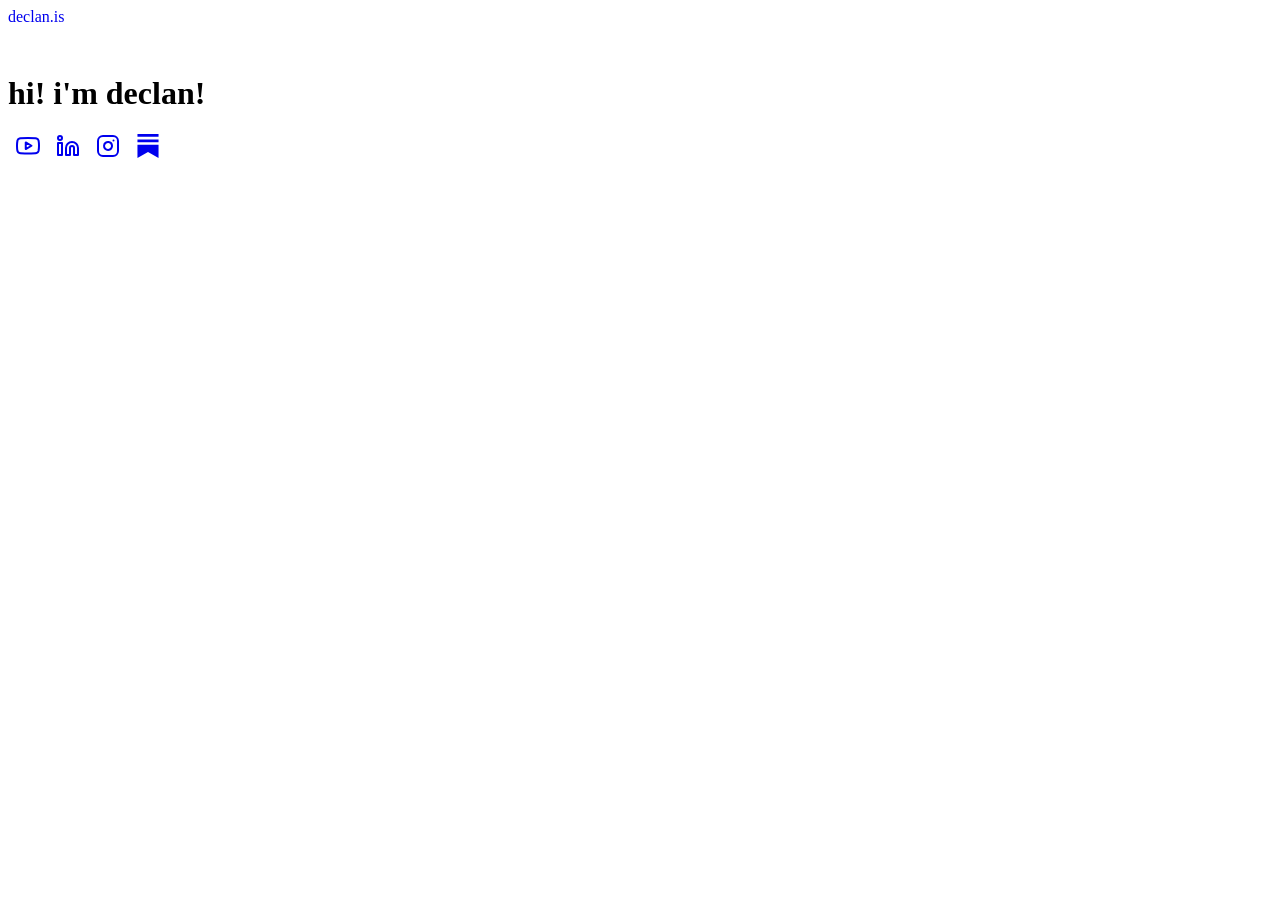
==== public/index.html @ 472c81cf "Initial commit of Hugo site" ====
<!DOCTYPE html>
<html lang="en">
    <head>
	<meta name="generator" content="Hugo 0.152.2"><script src="/livereload.js?mindelay=10&amp;v=2&amp;port=51811&amp;path=livereload" data-no-instant defer></script>
        <meta charset="UTF-8">
<meta http-equiv="X-UA-Compatible" content="ie=edge">

<meta name="viewport" content="width=device-width, initial-scale=1, shrink-to-fit=no">
<meta name="author" content="">
<meta name="description" content="" />
<meta name="keywords" content="" />
<meta name="robots" content="noodp" />
<meta name="theme-color" content="" />
<link rel="canonical" href="http://localhost:51811/" />


    <title>
        
            hi! i&#39;m declan! 
        
    </title>





  <link rel="stylesheet" href="/main.min.2729760c629597024c5de34b40ea9f372f2b5a2a192dcdca537b7ddfa483eab8.css" integrity="sha256-Jyl2DGKVlwJMXeNLQOqfNy8rWioZLc3KU3t936SD6rg=" crossorigin="anonymous">





    <link rel="apple-touch-icon" sizes="180x180" href="/apple-touch-icon.png">
    <link rel="icon" type="image/png" sizes="32x32" href="/favicon-32x32.png">
    <link rel="icon" type="image/png" sizes="16x16" href="/favicon-16x16.png">
    <link rel="manifest" href="/site.webmanifest">
    <link rel="mask-icon" href="/safari-pinned-tab.svg" color="">
    <link rel="shortcut icon" href="/favicon.ico">
    <meta name="msapplication-TileColor" content="">



  <meta itemprop="name" content="hi! i&#39;m declan!">

  <meta name="twitter:card" content="summary">
  <meta name="twitter:title" content="hi! i&#39;m declan!">









<link rel="alternate" type="application/rss+xml" href="http://localhost:51811/index.xml" title="hi! i'm declan!" />









    </head>

    
    <body class="">

    
        <div class="container">
            <header class="header">
    <span class="header__inner">
        <a href="/" style="text-decoration: none;">
    <div class="logo">
        
            <span class="logo__mark"> </span>
            <span class="logo__text ">
                declan.is</span>
            <span class="logo__cursor" style=
                  "visibility:hidden;
                   
                   ">
            </span>
        
    </div>
</a>


        <span class="header__right">
                <span class="theme-toggle not-selectable"><svg class="theme-toggler" width="24" height="24" viewBox="0 0 48 48" fill="none" xmlns="http://www.w3.org/2000/svg">
   <path d="M22 41C32.4934 41 41 32.4934 41 22C41 11.5066 32.4934 3 22
   3C11.5066 3 3 11.5066 3 22C3 32.4934 11.5066 41 22 41ZM7 22C7
   13.7157 13.7157 7 22 7V37C13.7157 37 7 30.2843 7 22Z"/>
 </svg></span>
        </span>
    </span>
</header>


            <div class="content">
                
    <main>
        <div>
            

            <h1>hi! i&#39;m declan!</h1>

            
                <div>
                    &nbsp; <a href="https://www.youtube.com/@Tantavore"  rel="me noopener " title="Youtube"><svg xmlns="http://www.w3.org/2000/svg" width="24" height="24" viewBox="0 0 24 24" fill="none" stroke="currentColor" stroke-width="2" stroke-linecap="round" stroke-linejoin="round"><path d="M22.54 6.42a2.78 2.78 0 0 0-1.94-2C18.88 4 12 4 12 4s-6.88 0-8.6.46a2.78 2.78 0 0 0-1.94 2A29 29 0 0 0 1 11.75a29 29 0 0 0 .46 5.33A2.78 2.78 0 0 0 3.4 19c1.72.46 8.6.46 8.6.46s6.88 0 8.6-.46a2.78 2.78 0 0 0 1.94-2 29 29 0 0 0 .46-5.25 29 29 0 0 0-.46-5.33z"></path><polygon points="9.75 15.02 15.5 11.75 9.75 8.48 9.75 15.02"></polygon></svg></a> &nbsp;&nbsp; <a href="https://www.linkedin.com/in/chrisdoleary"  rel="me noopener " title="Linkedin"><svg xmlns="http://www.w3.org/2000/svg" width="24" height="24" viewBox="0 0 24 24" fill="none" stroke="currentColor" stroke-width="2" stroke-linecap="round" stroke-linejoin="round"><path d="M16 8a6 6 0 0 1 6 6v7h-4v-7a2 2 0 0 0-2-2 2 2 0 0 0-2 2v7h-4v-7a6 6 0 0 1 6-6z"></path><rect x="2" y="9" width="4" height="12"></rect><circle cx="4" cy="4" r="2"></circle></svg></a> &nbsp;&nbsp; <a href="https://www.instagram.com/declan.ol/"  rel="me noopener " title="Instagram"><svg xmlns="http://www.w3.org/2000/svg" width="24" height="24" viewBox="0 0 24 24" fill="none" stroke="currentColor" stroke-width="2" stroke-linecap="round" stroke-linejoin="round"><rect x="2" y="2" width="20" height="20" rx="5" ry="5"></rect><path d="M16 11.37A4 4 0 1 1 12.63 8 4 4 0 0 1 16 11.37z"></path><line x1="17.5" y1="6.5" x2="17.5" y2="6.5"></line></svg></a> &nbsp;&nbsp; <a href="https://shadysummers.substack.com/"  rel="me noopener " title="Substack"><svg xmlns="http://www.w3.org/2000/svg" width="24" height="24" viewBox="0 0 24 24" fill="currentColor" stroke="none"><path d="M22.539 8.242H1.46V5.406h21.08v2.836zM1.46 10.812V24L12 18.11 22.54 24V10.812H1.46zM22.54 0H1.46v2.836h21.08V0z"/></svg></a> &nbsp;
                </div>
        </div>
    </main>

            </div>

            
                <footer class="footer">
    
    
</footer>

            
        </div>

        



<script type="text/javascript" src="/bundle.min.ad54ad97364f77ede35def9096b162bb1f0b3973aa50b080f5e82fa147f6882e2a7200d7535adbf9b51bebf939f1c1ca9bbe6be87530092aca720eac4a226fda.js" integrity="sha512-rVStlzZPd&#43;3jXe&#43;QlrFiux8LOXOqULCA9egvoUf2iC4qcgDXU1rb&#43;bUb6/k58cHKm75r6HUwCSrKcg6sSiJv2g=="></script>




    </body>
</html>
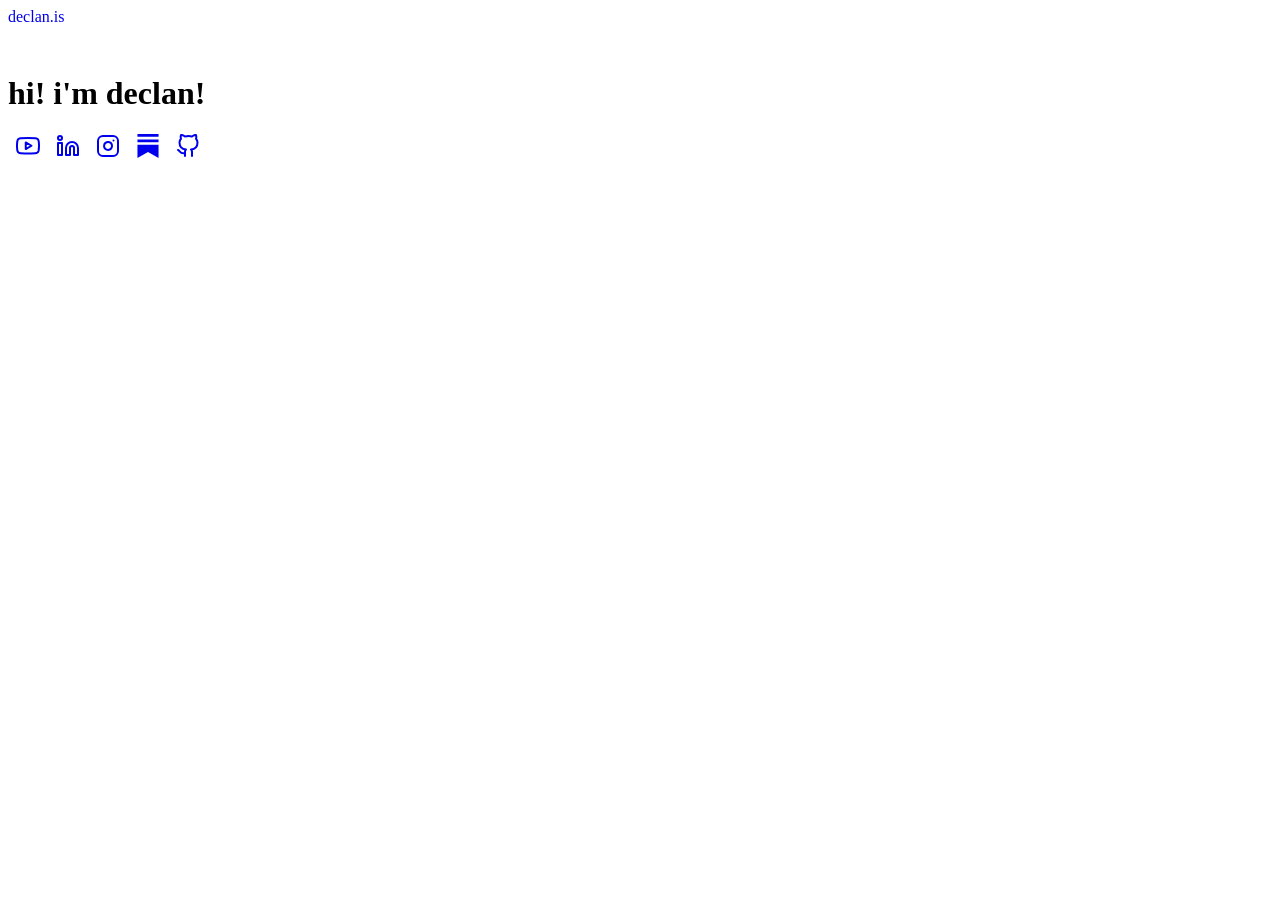
==== commit de10c860: "added .gitignore and added some special hovertext" ====
--- a/public/index.html
+++ b/public/index.html
@@ -1,7 +1,7 @@
 <!DOCTYPE html>
 <html lang="en">
     <head>
-	<meta name="generator" content="Hugo 0.152.2"><script src="/livereload.js?mindelay=10&amp;v=2&amp;port=51811&amp;path=livereload" data-no-instant defer></script>
+	<meta name="generator" content="Hugo 0.152.2"><script src="/livereload.js?mindelay=10&amp;v=2&amp;port=1313&amp;path=livereload" data-no-instant defer></script>
         <meta charset="UTF-8">
 <meta http-equiv="X-UA-Compatible" content="ie=edge">
 
@@ -11,7 +11,7 @@
 <meta name="keywords" content="" />
 <meta name="robots" content="noodp" />
 <meta name="theme-color" content="" />
-<link rel="canonical" href="http://localhost:51811/" />
+<link rel="canonical" href="http://localhost:1313/" />
 
 
     <title>
@@ -53,7 +53,7 @@
 
 
 
-<link rel="alternate" type="application/rss+xml" href="http://localhost:51811/index.xml" title="hi! i'm declan!" />
+<link rel="alternate" type="application/rss+xml" href="http://localhost:1313/index.xml" title="hi! i'm declan!" />
 
 
 
@@ -109,7 +109,7 @@
 
             
                 <div>
-                    &nbsp; <a href="https://www.youtube.com/@Tantavore"  rel="me noopener " title="Youtube"><svg xmlns="http://www.w3.org/2000/svg" width="24" height="24" viewBox="0 0 24 24" fill="none" stroke="currentColor" stroke-width="2" stroke-linecap="round" stroke-linejoin="round"><path d="M22.54 6.42a2.78 2.78 0 0 0-1.94-2C18.88 4 12 4 12 4s-6.88 0-8.6.46a2.78 2.78 0 0 0-1.94 2A29 29 0 0 0 1 11.75a29 29 0 0 0 .46 5.33A2.78 2.78 0 0 0 3.4 19c1.72.46 8.6.46 8.6.46s6.88 0 8.6-.46a2.78 2.78 0 0 0 1.94-2 29 29 0 0 0 .46-5.25 29 29 0 0 0-.46-5.33z"></path><polygon points="9.75 15.02 15.5 11.75 9.75 8.48 9.75 15.02"></polygon></svg></a> &nbsp;&nbsp; <a href="https://www.linkedin.com/in/chrisdoleary"  rel="me noopener " title="Linkedin"><svg xmlns="http://www.w3.org/2000/svg" width="24" height="24" viewBox="0 0 24 24" fill="none" stroke="currentColor" stroke-width="2" stroke-linecap="round" stroke-linejoin="round"><path d="M16 8a6 6 0 0 1 6 6v7h-4v-7a2 2 0 0 0-2-2 2 2 0 0 0-2 2v7h-4v-7a6 6 0 0 1 6-6z"></path><rect x="2" y="9" width="4" height="12"></rect><circle cx="4" cy="4" r="2"></circle></svg></a> &nbsp;&nbsp; <a href="https://www.instagram.com/declan.ol/"  rel="me noopener " title="Instagram"><svg xmlns="http://www.w3.org/2000/svg" width="24" height="24" viewBox="0 0 24 24" fill="none" stroke="currentColor" stroke-width="2" stroke-linecap="round" stroke-linejoin="round"><rect x="2" y="2" width="20" height="20" rx="5" ry="5"></rect><path d="M16 11.37A4 4 0 1 1 12.63 8 4 4 0 0 1 16 11.37z"></path><line x1="17.5" y1="6.5" x2="17.5" y2="6.5"></line></svg></a> &nbsp;&nbsp; <a href="https://shadysummers.substack.com/"  rel="me noopener " title="Substack"><svg xmlns="http://www.w3.org/2000/svg" width="24" height="24" viewBox="0 0 24 24" fill="currentColor" stroke="none"><path d="M22.539 8.242H1.46V5.406h21.08v2.836zM1.46 10.812V24L12 18.11 22.54 24V10.812H1.46zM22.54 0H1.46v2.836h21.08V0z"/></svg></a> &nbsp;
+                    &nbsp; <a href="https://www.youtube.com/@Tantavore"  rel="me noopener " title="check out my youtube!"><svg xmlns="http://www.w3.org/2000/svg" width="24" height="24" viewBox="0 0 24 24" fill="none" stroke="currentColor" stroke-width="2" stroke-linecap="round" stroke-linejoin="round"><path d="M22.54 6.42a2.78 2.78 0 0 0-1.94-2C18.88 4 12 4 12 4s-6.88 0-8.6.46a2.78 2.78 0 0 0-1.94 2A29 29 0 0 0 1 11.75a29 29 0 0 0 .46 5.33A2.78 2.78 0 0 0 3.4 19c1.72.46 8.6.46 8.6.46s6.88 0 8.6-.46a2.78 2.78 0 0 0 1.94-2 29 29 0 0 0 .46-5.25 29 29 0 0 0-.46-5.33z"></path><polygon points="9.75 15.02 15.5 11.75 9.75 8.48 9.75 15.02"></polygon></svg></a> &nbsp;&nbsp; <a href="https://www.linkedin.com/in/chrisdoleary"  rel="me noopener " title="connect with me on linkedin!"><svg xmlns="http://www.w3.org/2000/svg" width="24" height="24" viewBox="0 0 24 24" fill="none" stroke="currentColor" stroke-width="2" stroke-linecap="round" stroke-linejoin="round"><path d="M16 8a6 6 0 0 1 6 6v7h-4v-7a2 2 0 0 0-2-2 2 2 0 0 0-2 2v7h-4v-7a6 6 0 0 1 6-6z"></path><rect x="2" y="9" width="4" height="12"></rect><circle cx="4" cy="4" r="2"></circle></svg></a> &nbsp;&nbsp; <a href="https://www.instagram.com/declan.ol/"  rel="me noopener " title="these are my photos!"><svg xmlns="http://www.w3.org/2000/svg" width="24" height="24" viewBox="0 0 24 24" fill="none" stroke="currentColor" stroke-width="2" stroke-linecap="round" stroke-linejoin="round"><rect x="2" y="2" width="20" height="20" rx="5" ry="5"></rect><path d="M16 11.37A4 4 0 1 1 12.63 8 4 4 0 0 1 16 11.37z"></path><line x1="17.5" y1="6.5" x2="17.5" y2="6.5"></line></svg></a> &nbsp;&nbsp; <a href="https://shadysummers.substack.com/"  rel="me noopener " title="read me here!"><svg xmlns="http://www.w3.org/2000/svg" width="24" height="24" viewBox="0 0 24 24" fill="currentColor" stroke="none"><path d="M22.539 8.242H1.46V5.406h21.08v2.836zM1.46 10.812V24L12 18.11 22.54 24V10.812H1.46zM22.54 0H1.46v2.836h21.08V0z"/></svg></a> &nbsp;&nbsp; <a href="https://github.com/cdole2k"  rel="me noopener " title="=^_^="><svg xmlns="http://www.w3.org/2000/svg" width="24" height="24" viewBox="0 0 24 24" fill="none" stroke="currentColor" stroke-width="2" stroke-linecap="round" stroke-linejoin="round"><path d="M9 19c-5 1.5-5-2.5-7-3m14 6v-3.87a3.37 3.37 0 0 0-.94-2.61c3.14-.35 6.44-1.54 6.44-7A5.44 5.44 0 0 0 20 4.77 5.07 5.07 0 0 0 19.91 1S18.73.65 16 2.48a13.38 13.38 0 0 0-7 0C6.27.65 5.09 1 5.09 1A5.07 5.07 0 0 0 5 4.77a5.44 5.44 0 0 0-1.5 3.78c0 5.42 3.3 6.61 6.44 7A3.37 3.37 0 0 0 9 18.13V22"></path></svg></a> &nbsp;
                 </div>
         </div>
     </main>
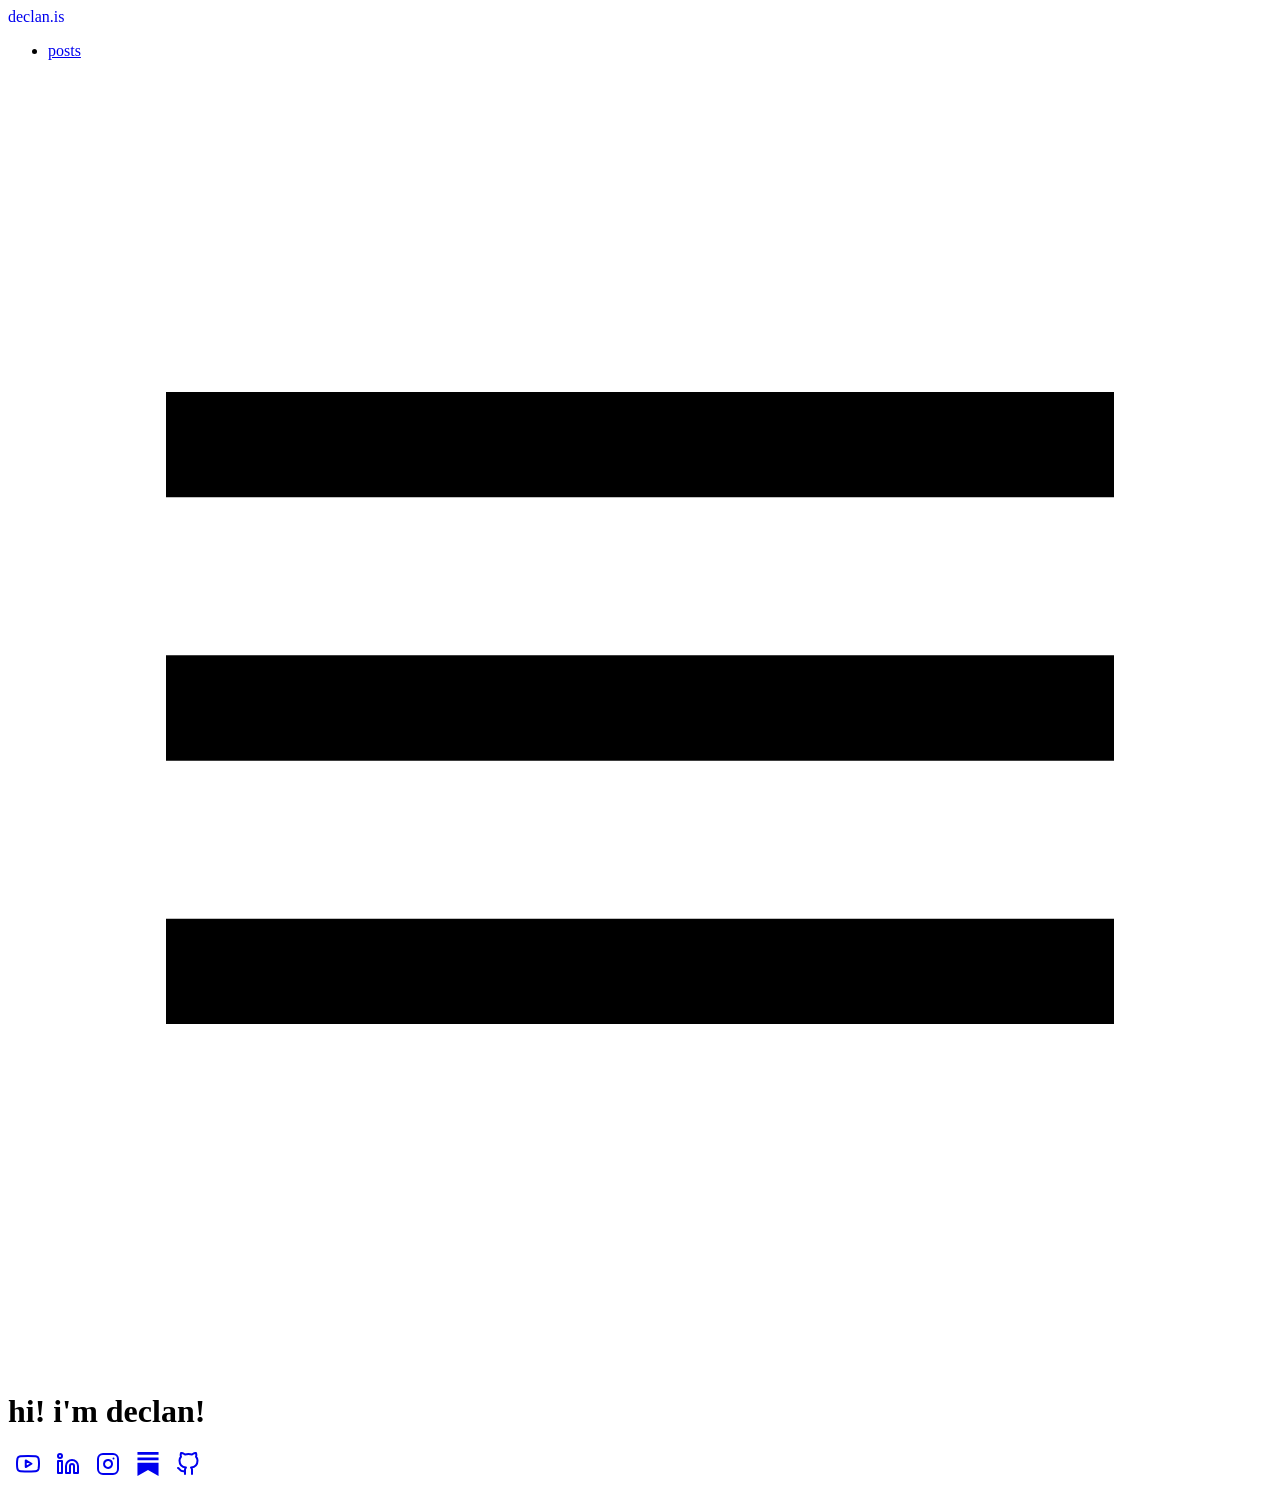
==== commit 59b1fa2a: "openclaw post" ====
--- a/public/index.html
+++ b/public/index.html
@@ -41,6 +41,8 @@
 
 
   <meta itemprop="name" content="hi! i&#39;m declan!">
+  <meta itemprop="datePublished" content="2025-02-05T00:00:00+00:00">
+  <meta itemprop="dateModified" content="2025-02-05T00:00:00+00:00">
 
   <meta name="twitter:card" content="summary">
   <meta name="twitter:title" content="hi! i&#39;m declan!">
@@ -89,6 +91,17 @@
 
 
         <span class="header__right">
+                <nav class="menu">
+    <ul class="menu__inner"><li><a href="/posts">posts</a></li>
+    </ul>
+</nav>
+
+                <span class="menu-trigger">
+                    <svg xmlns="http://www.w3.org/2000/svg" viewBox="0 0 24 24">
+                        <path d="M0 0h24v24H0z" fill="none"/>
+                        <path d="M3 18h18v-2H3v2zm0-5h18v-2H3v2zm0-7v2h18V6H3z"/>
+                    </svg>
+                </span>
                 <span class="theme-toggle not-selectable"><svg class="theme-toggler" width="24" height="24" viewBox="0 0 48 48" fill="none" xmlns="http://www.w3.org/2000/svg">
    <path d="M22 41C32.4934 41 41 32.4934 41 22C41 11.5066 32.4934 3 22
    3C11.5066 3 3 11.5066 3 22C3 32.4934 11.5066 41 22 41ZM7 22C7
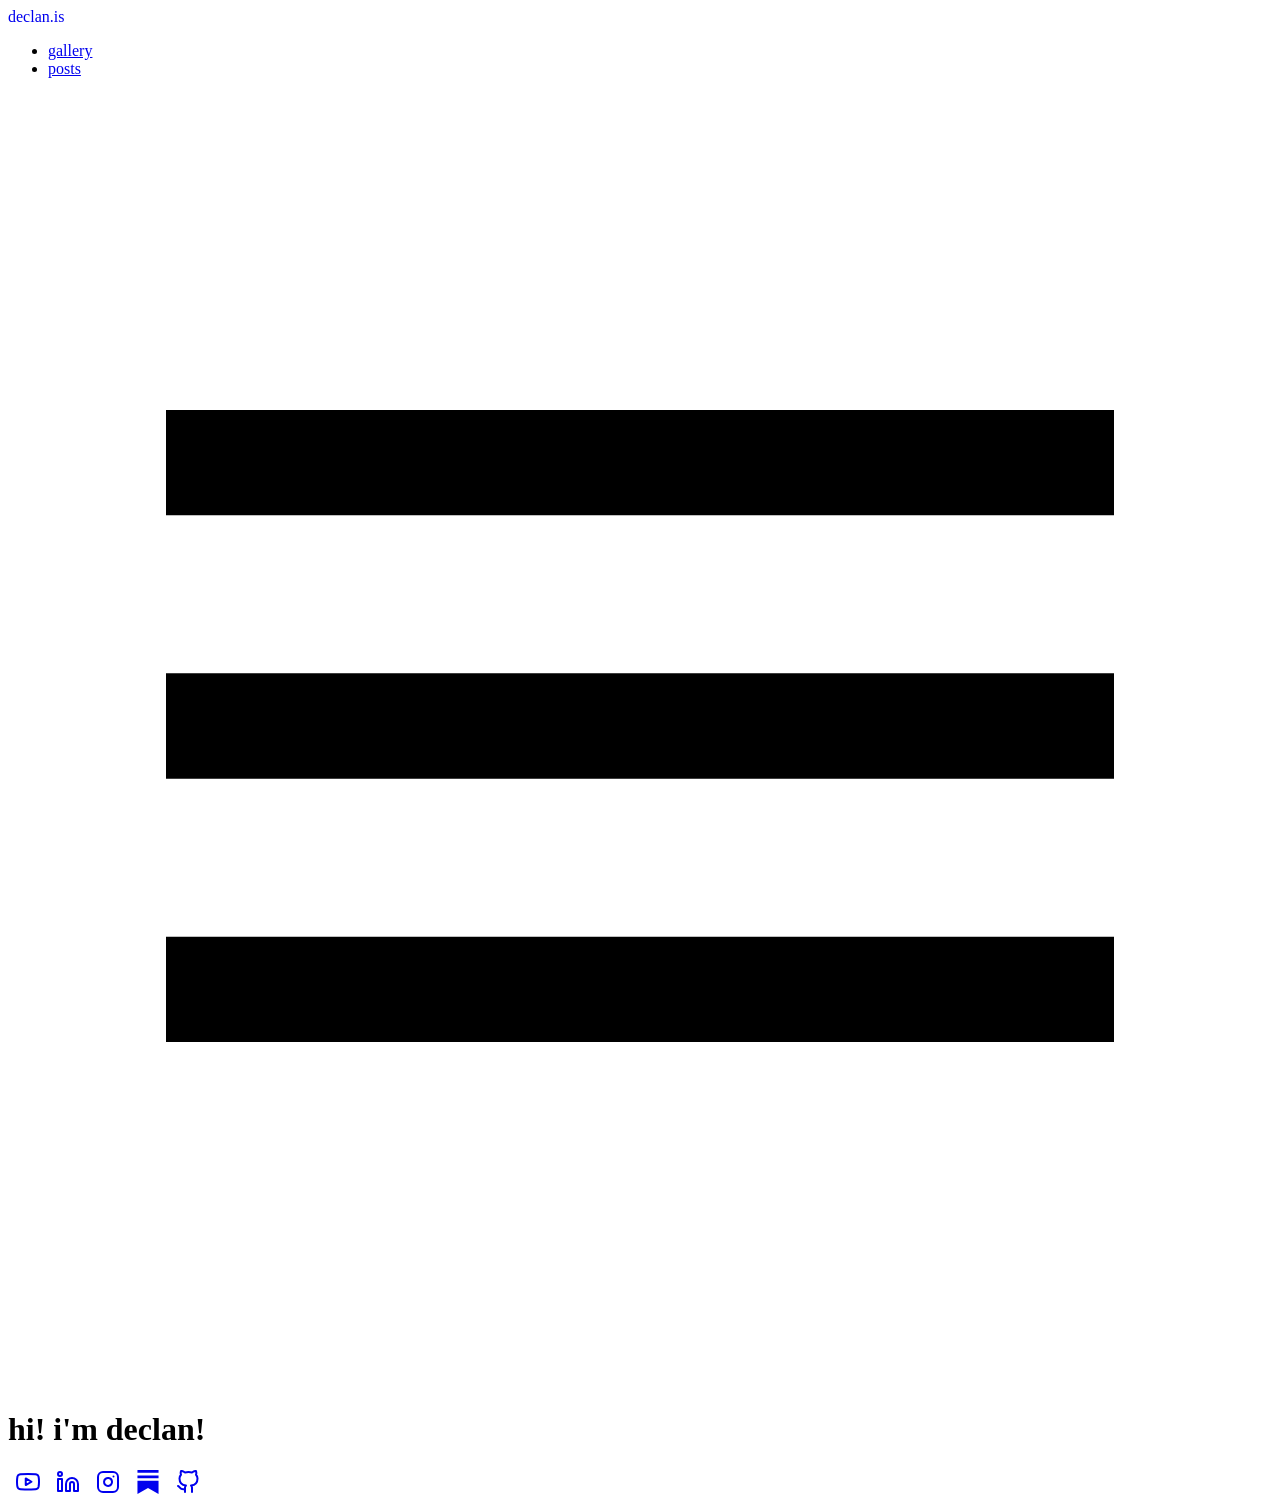
==== commit 1b3d27bd: "added photo gallery" ====
--- a/public/index.html
+++ b/public/index.html
@@ -1,7 +1,7 @@
 <!DOCTYPE html>
 <html lang="en">
     <head>
-	<meta name="generator" content="Hugo 0.152.2"><script src="/livereload.js?mindelay=10&amp;v=2&amp;port=1313&amp;path=livereload" data-no-instant defer></script>
+	<meta name="generator" content="Hugo 0.155.2"><script src="/livereload.js?mindelay=10&amp;v=2&amp;port=1313&amp;path=livereload" data-no-instant defer></script>
         <meta charset="UTF-8">
 <meta http-equiv="X-UA-Compatible" content="ie=edge">
 
@@ -29,6 +29,10 @@
 
 
 
+    
+        <link rel="stylesheet" type="text/css" href="/css/gallery.css">
+    
+
 
     <link rel="apple-touch-icon" sizes="180x180" href="/apple-touch-icon.png">
     <link rel="icon" type="image/png" sizes="32x32" href="/favicon-32x32.png">
@@ -41,8 +45,8 @@
 
 
   <meta itemprop="name" content="hi! i&#39;m declan!">
-  <meta itemprop="datePublished" content="2025-02-05T00:00:00+00:00">
-  <meta itemprop="dateModified" content="2025-02-05T00:00:00+00:00">
+  <meta itemprop="datePublished" content="2026-03-09T00:00:00+00:00">
+  <meta itemprop="dateModified" content="2026-03-09T00:00:00+00:00">
 
   <meta name="twitter:card" content="summary">
   <meta name="twitter:title" content="hi! i&#39;m declan!">
@@ -92,7 +96,7 @@
 
         <span class="header__right">
                 <nav class="menu">
-    <ul class="menu__inner"><li><a href="/posts">posts</a></li>
+    <ul class="menu__inner"><li><a href="/gallery">gallery</a></li><li><a href="/posts">posts</a></li>
     </ul>
 </nav>
 
